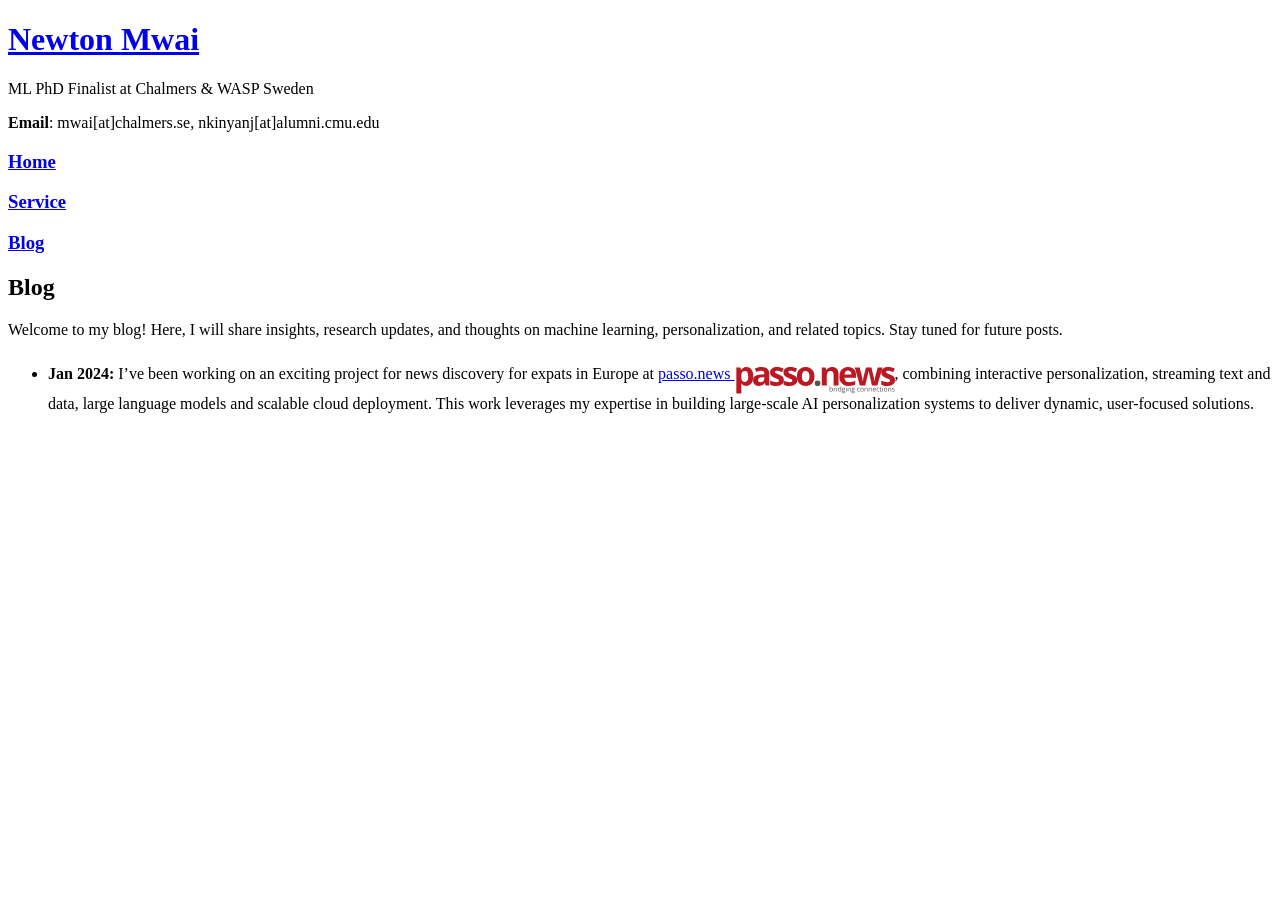
==== blog.html @ fe42cf34 "updated blog" ====
<!doctype html>
<html>

<head>
  <meta charset="utf-8">
  <meta http-equiv="X-UA-Compatible" content="chrome=1">
  <title>Newton Mwai - Blog</title>
  <link rel="stylesheet" href="stylesheets/styles.css">
  <link rel="stylesheet" href="stylesheets/pygment_trac.css">
  <meta name="viewport" content="width=device-width">
</head>

<body>
  <div class="wrapper">
    <header>
      <h1><a href="index.html">Newton Mwai</a></h1>
      <p>ML PhD Finalist at Chalmers & WASP Sweden</p>
      <p><b>Email</b>: mwai[at]chalmers.se, nkinyanj[at]alumni.cmu.edu</p>
      <h3>
        <p class="view"><a href="index.html">Home</a></p>
      </h3>
      <h3>
        <p class="view"><a href="service.html">Service</a></p>
      </h3>
      <h3>
        <p class="view"><a href="blog.html">Blog</a></p>
      </h3>
    </header>
    <section>
      <h2>Blog</h2>
      <p>
        Welcome to my blog! Here, I will share insights, research updates, and thoughts on machine learning,
        personalization, and related topics. Stay tuned for future posts.
      </p>
      <!-- Future blog posts can be added here -->
      <ul>
        <li><b>Jan 2024:</b> I’ve been working on an exciting project for news discovery for expats in Europe at <a
            href="https://passo.news" target="_blank">passo.news <img src="https://newtonmwai.github.io/image/logo.svg"
              alt="passo.news logo" style="height: 40px; vertical-align: middle;"></a>, combining interactive
          personalization, streaming text
          and data, large language models and scalable cloud deployment. This work leverages my expertise in building
          large-scale AI personalization systems to deliver dynamic, user-focused solutions.</li>
      </ul>
    </section>
  </div>
  <script src="javascripts/scale.fix.js"></script>
</body>

</html>
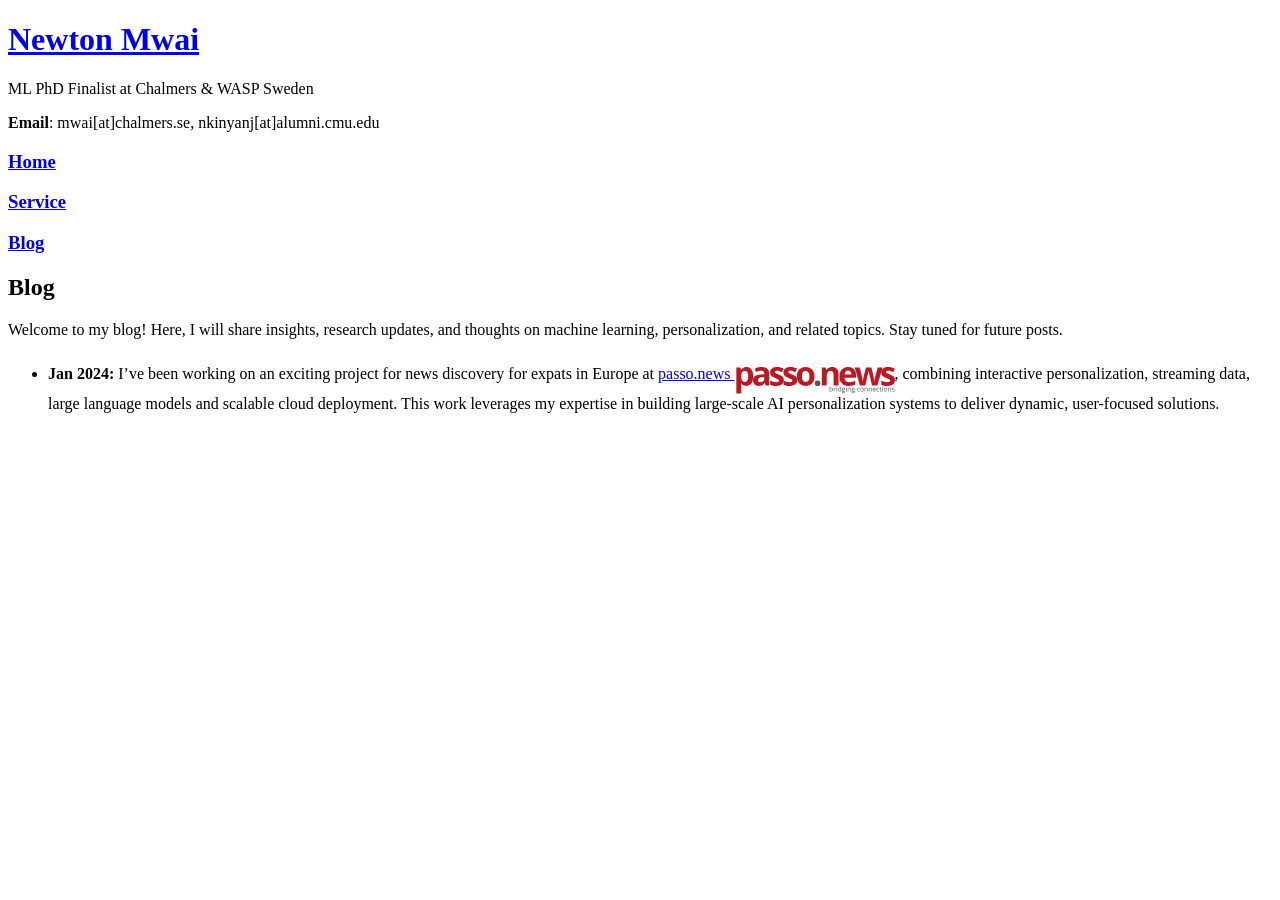
==== commit b6ccd175: "updated service" ====
--- a/blog.html
+++ b/blog.html
@@ -37,8 +37,8 @@
         <li><b>Jan 2024:</b> I’ve been working on an exciting project for news discovery for expats in Europe at <a
             href="https://passo.news" target="_blank">passo.news <img src="https://newtonmwai.github.io/image/logo.svg"
               alt="passo.news logo" style="height: 40px; vertical-align: middle;"></a>, combining interactive
-          personalization, streaming text
-          and data, large language models and scalable cloud deployment. This work leverages my expertise in building
+          personalization, streaming data, large language models and scalable cloud deployment. This work leverages my
+          expertise in building
           large-scale AI personalization systems to deliver dynamic, user-focused solutions.</li>
       </ul>
     </section>
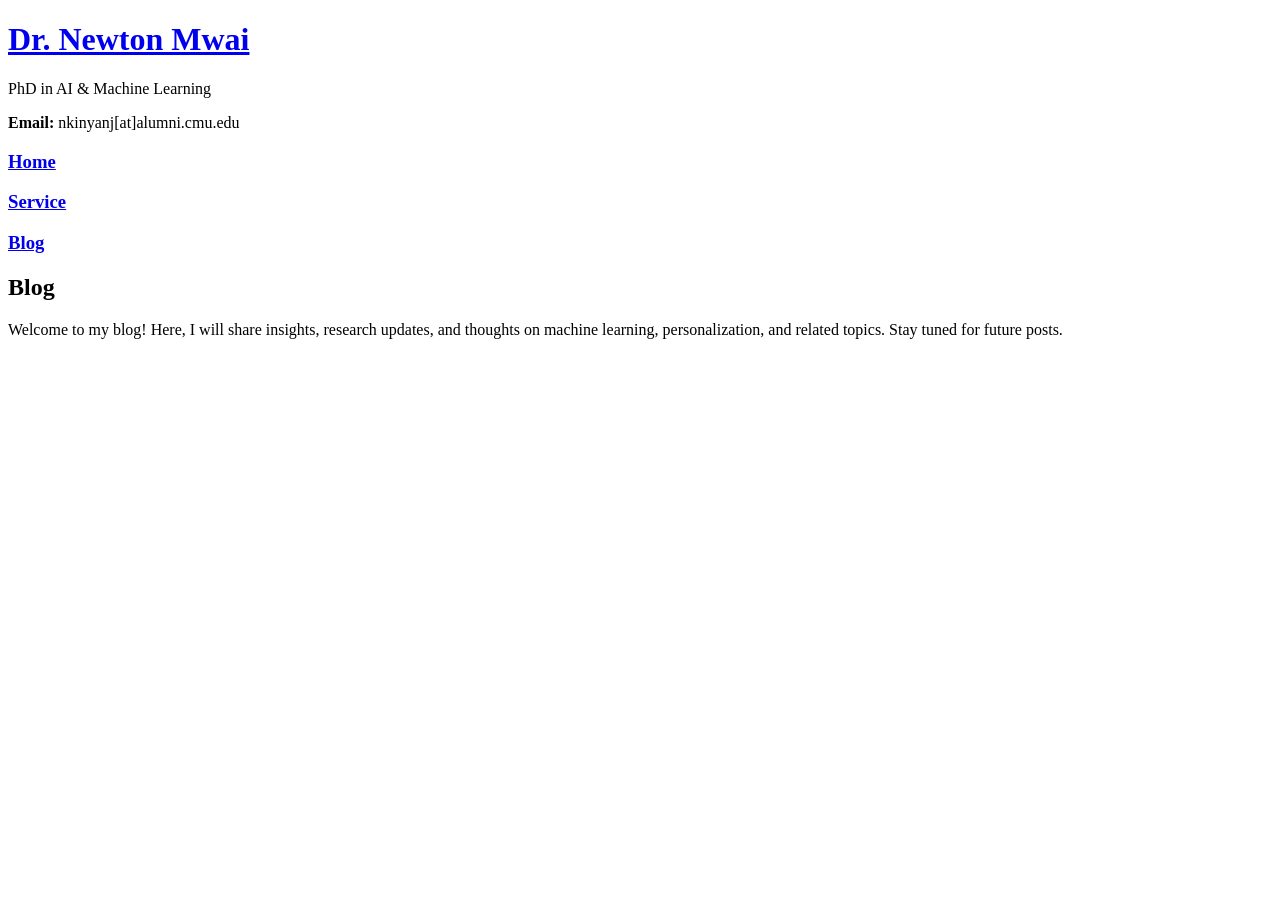
==== commit e8deb044: "post-phd" ====
--- a/blog.html
+++ b/blog.html
@@ -4,18 +4,37 @@
 <head>
   <meta charset="utf-8">
   <meta http-equiv="X-UA-Compatible" content="chrome=1">
-  <title>Newton Mwai - Blog</title>
+  <title>Newton Mwai, PhD | Blog</title>
+  <meta name="description"
+    content="Machine Learning Researcher: ml in health, interactive personalization, causality, bandits, trustworthy ai">
   <link rel="stylesheet" href="stylesheets/styles.css">
   <link rel="stylesheet" href="stylesheets/pygment_trac.css">
   <meta name="viewport" content="width=device-width">
+  <!-- <script type="application/ld+json">
+  {
+    "@context": "https://schema.org",
+    "@type": "Article",
+    "headline": "Scalable AI Personalization at passo.news",
+    "author": {
+      "@type": "Person",
+      "name": "Newton Mwai"
+    },
+    "datePublished": "2025-05-25",
+    "url": "https://newtonmwai.github.io/blog.html",
+    "publisher": {
+      "@type": "Person",
+      "name": "Newton Mwai"
+    }
+  }
+  </script> -->
 </head>
 
 <body>
   <div class="wrapper">
     <header>
-      <h1><a href="index.html">Newton Mwai</a></h1>
-      <p>ML PhD Finalist at Chalmers & WASP Sweden</p>
-      <p><b>Email</b>: mwai[at]chalmers.se, nkinyanj[at]alumni.cmu.edu</p>
+      <h1><a href="index.html">Dr. Newton Mwai</a></h1>
+      <p>PhD in AI & Machine Learning</p>
+      <p><b>Email: </b>nkinyanj[at]alumni.cmu.edu</p>
       <h3>
         <p class="view"><a href="index.html">Home</a></p>
       </h3>
@@ -32,14 +51,14 @@
         Welcome to my blog! Here, I will share insights, research updates, and thoughts on machine learning,
         personalization, and related topics. Stay tuned for future posts.
       </p>
-      <!-- Future blog posts can be added here -->
       <ul>
-        <li><b>Jan 2024:</b> I’ve been working on an exciting project for news discovery for expats in Europe at <a
+        <!-- <li><b>Jan 2024:</b> I’ve been working on an exciting project for news discovery for expats in Europe at <a
             href="https://passo.news" target="_blank">passo.news <img src="https://newtonmwai.github.io/image/logo.svg"
-              alt="passo.news logo" style="height: 40px; vertical-align: middle;"></a>, combining interactive
-          personalization, streaming data, large language models and scalable cloud deployment. This work leverages my
-          expertise in building
-          large-scale AI personalization systems to deliver dynamic, user-focused solutions.</li>
+              alt="passo.news AI interactive personalization logo" style="height: 40px; vertical-align: middle;"></a>,
+          combining
+          interactive personalization, streaming data, large language models and scalable cloud deployment. This work
+          leverages my expertise in building large-scale AI personalization systems to deliver dynamic, user-focused
+          solutions.</li> -->
       </ul>
     </section>
   </div>
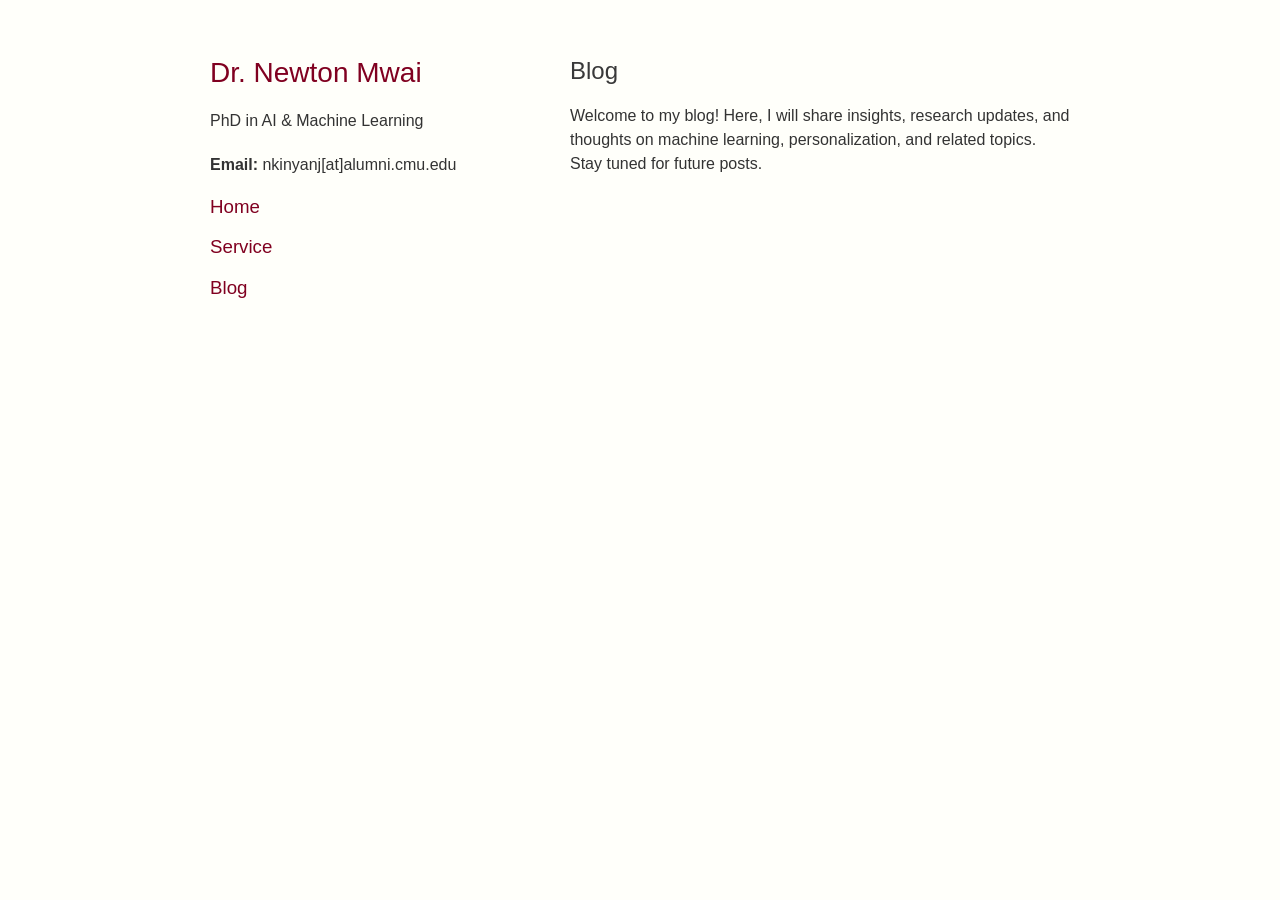
==== commit bc4a6265: "updates" ====
--- a/blog.html
+++ b/blog.html
@@ -10,6 +10,7 @@
   <link rel="stylesheet" href="stylesheets/styles.css">
   <link rel="stylesheet" href="stylesheets/pygment_trac.css">
   <meta name="viewport" content="width=device-width">
+  <meta name="robots" content="noindex">
   <!-- <script type="application/ld+json">
   {
     "@context": "https://schema.org",
--- a/stylesheets/styles.css
+++ b/stylesheets/styles.css
@@ -0,0 +1,280 @@
+body {
+  background-color: #FFFFFA;
+  padding:50px;
+  font: 16px/1.5 -apple-system, BlinkMacSystemFont, "Segoe UI", Roboto, Oxygen, Ubuntu, Cantarell, "Fira Sans", "Droid Sans", "Helvetica Neue", Arial, sans-serif, "Apple Color Emoji", "Segoe UI Emoji", "Segoe UI Symbol";
+  color:#333;
+  font-weight:400;
+}
+
+h1, h2, h3, h4, h5, h6 {
+  color:#222;
+  margin:0 0 20px;
+}
+
+p, ul, ol, table, pre, dl {
+  margin:0 0 20px;
+}
+
+h1, h2, h3 {
+  line-height:1.1;
+}
+
+h1 {
+  font-size:28px;
+  font-weight: 500;
+}
+
+h2 {
+  color:#393939;
+  font-weight: 500;
+}
+
+h3, h4, h5, h6 {
+  color:#494949;
+  font-weight: 500;
+}
+
+a {
+  color:#800020;
+  text-decoration:none;
+}
+
+a:hover {
+  color:#069;
+}
+
+a small {
+  font-size:11px;
+  color:#777;
+  margin-top:-0.3em;
+  display:block;
+}
+
+a:hover small {
+  color:#777;
+}
+
+.wrapper {
+  width:860px;
+  margin:0 auto;
+}
+
+blockquote {
+  border-left:1px solid #e5e5e5;
+  margin:0;
+  padding:0 0 0 20px;
+  font-style:italic;
+}
+
+code, pre {
+  font-family:Monaco, Bitstream Vera Sans Mono, Lucida Console, Terminal, Consolas, Liberation Mono, DejaVu Sans Mono, Courier New, monospace;
+  color:#333;
+}
+
+pre {
+  padding:8px 15px;
+  background: #f8f8f8;
+  border-radius:5px;
+  border:1px solid #e5e5e5;
+  overflow-x: auto;
+}
+
+table {
+  width:100%;
+  border-collapse:collapse;
+}
+
+th, td {
+  text-align:left;
+  padding:5px 10px;
+  border-bottom:1px solid #e5e5e5;
+}
+
+dt {
+  color:#444;
+  font-weight:500;
+}
+
+th {
+  color:#444;
+}
+
+img {
+  max-width:100%;
+}
+
+header {
+  width:270px;
+  float:left;
+  position:fixed;
+  -webkit-font-smoothing:subpixel-antialiased;
+}
+
+header ul {
+  list-style:none;
+  height:40px;
+  padding:0;
+  background: #f4f4f4;
+  border-radius:5px;
+  border:1px solid #e0e0e0;
+  width:270px;
+}
+
+header li {
+  width:89px;
+  float:left;
+  border-right:1px solid #e0e0e0;
+  height:40px;
+}
+
+header li:first-child a {
+  border-radius:5px 0 0 5px;
+}
+
+header li:last-child a {
+  border-radius:0 5px 5px 0;
+}
+
+header ul a {
+  line-height:1;
+  font-size:11px;
+  color:#999;
+  display:block;
+  text-align:center;
+  padding-top:6px;
+  height:34px;
+}
+
+header ul a:hover {
+  color:#999;
+}
+
+header ul a:active {
+  background-color:#f0f0f0;
+}
+
+strong {
+  color:#222;
+  font-weight:900;
+}
+
+header ul li + li + li {
+  border-right:none;
+  width:89px;
+}
+
+header ul a strong {
+  font-size:14px;
+  display:block;
+  color:#222;
+}
+
+section {
+  width:500px;
+  float:right;
+  padding-bottom:50px;
+}
+
+small {
+  font-size:11px;
+}
+
+details {
+  margin:0 0 20px;
+}
+
+summary {
+  cursor:pointer;
+  color:#800020;
+  margin:0 0 10px;
+}
+
+hr {
+  border:0;
+  background:#e5e5e5;
+  height:1px;
+  margin:0 0 20px;
+}
+
+footer {
+  width:270px;
+  float:left;
+  position:fixed;
+  bottom:50px;
+  -webkit-font-smoothing:subpixel-antialiased;
+}
+
+@media print, screen and (max-width: 960px) {
+
+  div.wrapper {
+    width:auto;
+    margin:0;
+  }
+
+  header, section, footer {
+    float:none;
+    position:static;
+    width:auto;
+  }
+
+  header {
+    padding-right:320px;
+  }
+
+  section {
+    border:1px solid #e5e5e5;
+    border-width:1px 0;
+    padding:20px 0;
+    margin:0 0 20px;
+  }
+
+  header a small {
+    display:inline;
+  }
+
+  header ul {
+    position:absolute;
+    right:50px;
+    top:52px;
+  }
+}
+
+@media print, screen and (max-width: 720px) {
+  body {
+    word-wrap:break-word;
+  }
+
+  header {
+    padding:0;
+  }
+
+  header ul, header p.view {
+    position:static;
+  }
+
+  pre, code {
+    word-wrap:normal;
+  }
+}
+
+@media print, screen and (max-width: 480px) {
+  body {
+    padding:15px;
+  }
+
+  header ul {
+    width:99%;
+  }
+
+  header li, header ul li + li + li {
+    width:33%;
+  }
+}
+
+@media print {
+  body {
+    padding:0.4in;
+    font-size:12pt;
+    color:#444;
+  }
+}
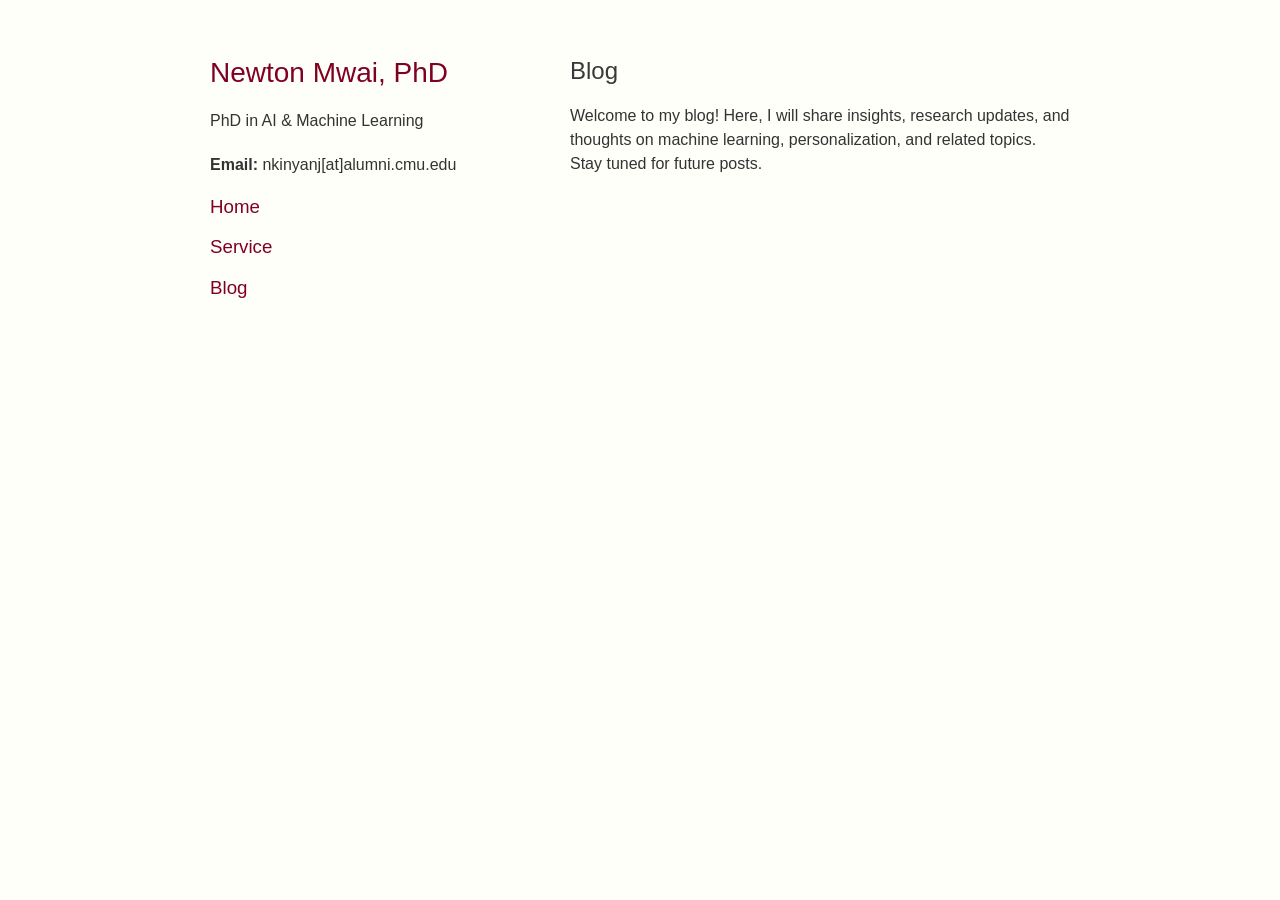
==== commit ebaa1d68: "updates" ====
--- a/blog.html
+++ b/blog.html
@@ -33,7 +33,7 @@
 <body>
   <div class="wrapper">
     <header>
-      <h1><a href="index.html">Dr. Newton Mwai</a></h1>
+      <h1><a href="index.html">Newton Mwai, PhD</a></h1>
       <p>PhD in AI & Machine Learning</p>
       <p><b>Email: </b>nkinyanj[at]alumni.cmu.edu</p>
       <h3>
